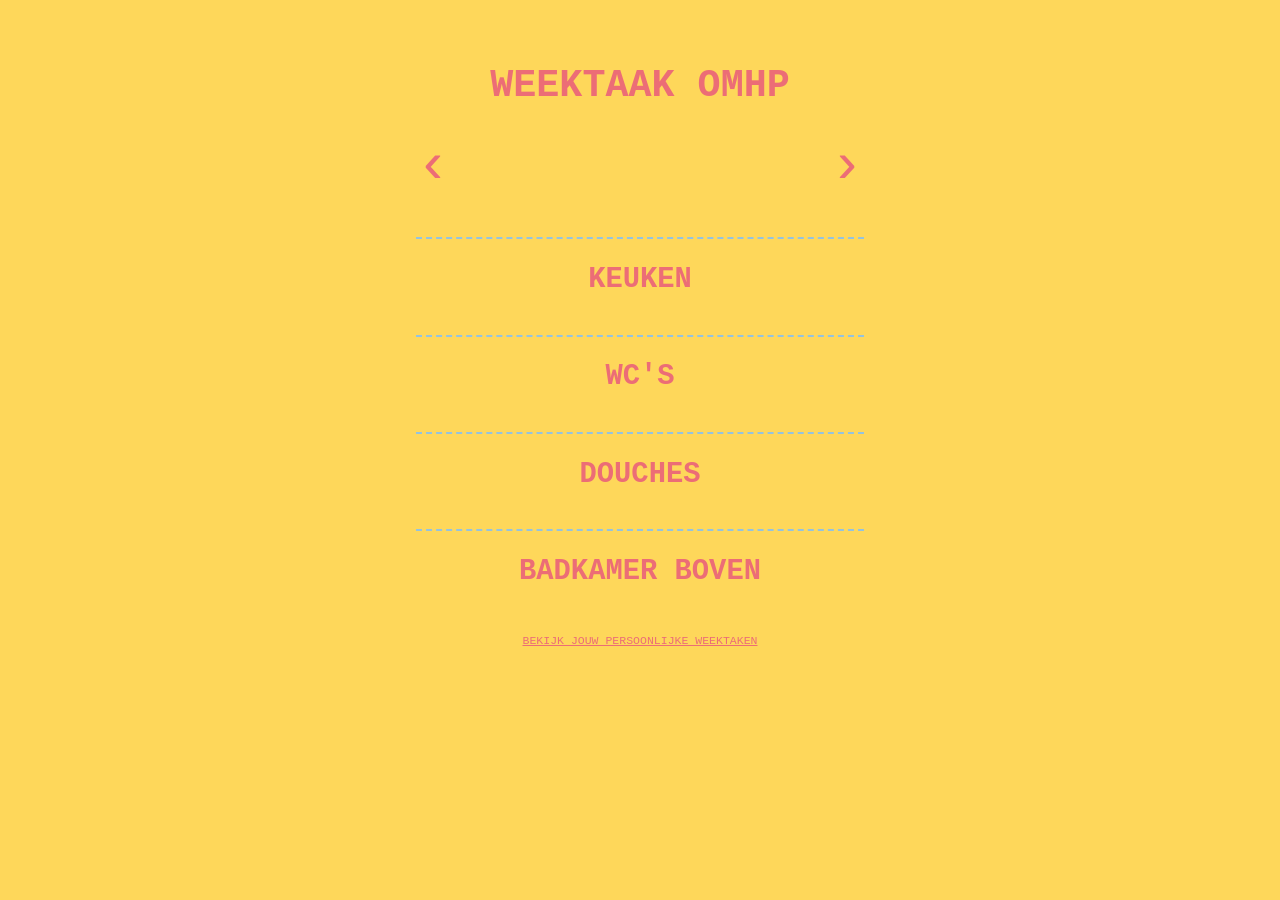
==== public/index.html @ 934b3ad6 "Merge remote-tracking branch 'weektaak/main'" ====
<!doctype html>
<html lang="nl">
  <head>
    <title>Weektaken OMHP</title>
    <link rel="stylesheet" href="style.css" />
    <link rel="shortcut icon" href="favicon.ico" type="image/x-icon" />
    <meta name="robots" content="noindex" />
    <script src="script.js" defer></script>
  </head>
  <body>
    <header>
      <h1><a href="index.html">Weektaak OMHP</a></h1>
      <nav>
        <a id="prevWeek" class="navButton">&#8249;</a>
        <p id="weeknumber"></p>
        <a id="nextWeek" class="navButton">&#8250;</a>
      </nav>
    </header>

    <main>
      <section>
        <h2>Keuken</h2>
        <p id="kitchen"></p>
      </section>

      <section>
        <h2>Wc's</h2>
        <p id="toilet"></p>
      </section>

      <section>
        <h2>Douches</h2>
        <p id="shower"></p>
      </section>

      <section>
        <h2>Badkamer boven</h2>
        <p id="upstairs"></p>
      </section>
    </main>

    <footer>
      <a href="persoonlijk.html">Bekijk jouw persoonlijke weektaken</a>
    </footer>
  </body>
</html>
---- public/style.css ----
body {
  height: 100vh;
  margin: 0 auto;
  width: 35%;
  background-color: #fed75a;
  color: #ec6d76;
  font-family: Courier;
  text-transform: uppercase;
  text-align: center;
  font-size: 1.2em;
}

@media (max-device-width: 812px) {
  body {
    font-size: 2.5em;
    width: 80%;
  }
}

header {
  padding-top: 2em;

  & h1 a {
    text-decoration: none;
  }

  & nav {
    width: 100%;
    display: flex;
    justify-content: space-between;
    align-items: flex-start;

    & .navButton {
      font-size: 3em;
      text-decoration: none;
      user-select: none;

      flex: 0 1 auto;
    }

    & p {
      align-self: center;
      margin: 0;
      margin-top: 0.5em;
    }

    & .navButton:last-child {
      align-self: flex-end;
    }
  }
}


main {
  margin: 0 auto;

  & section {
    border-top: 2px dashed rgb(148, 195, 223);
    margin-top: 2em;
    padding: 0 2em;
  }
}

a {
  color: inherit;
}

em {
  font-weight: bold;
  font-style: normal;
}

footer {
  margin-top: 4em;
  font-size: 0.6em;
  padding-bottom: 4em;
}

table {
  margin: 0 auto;
  border-collapse: collapse;
}

td,
th {
  text-align: right;
  padding: 3px 10px 3px 10px;
  border-right: 2px dashed rgb(148, 195, 223);
}

table tr td:first-child,
table tr th:first-child {
  border-left: 0;
}

table tr td:last-child,
table tr th:last-child {
  border-right: 0;
  text-align: left;
}

th {
  border-bottom: 2px dashed rgb(148, 195, 223);
  text-align: left;
}

#names {
  border: 0;
  margin-bottom: 2em;
  background: inherit;
  font-family: Courier;
  color: #ec6d76;
  font-weight: bold;
  text-align: center;
  font-size: 0.7em;
}
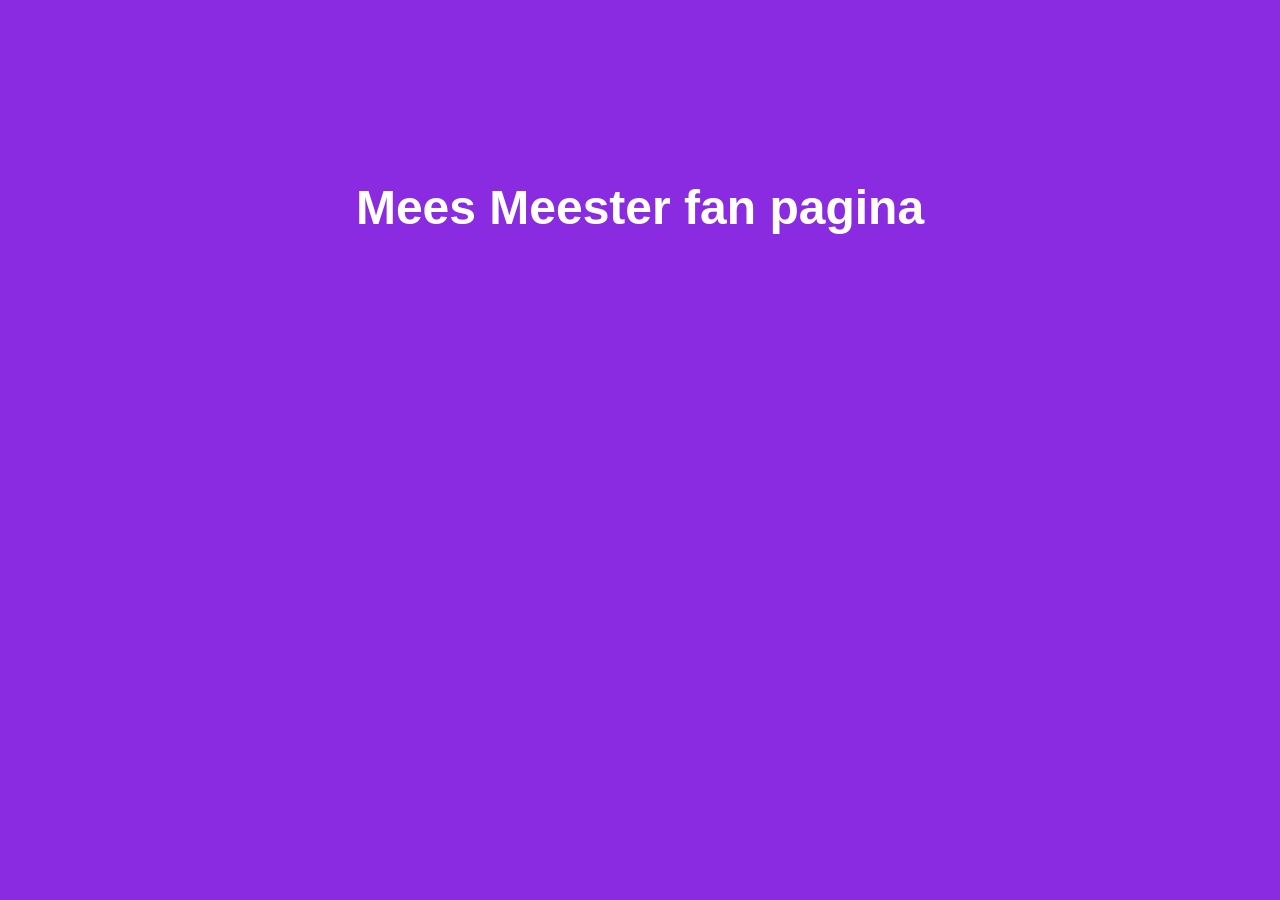
==== commit 0b29b086: "Add weektaak to omhp.nl" ====
--- a/public/index.html
+++ b/public/index.html
@@ -1,46 +1,36 @@
-<!doctype html>
+<!DOCTYPE html>
 <html lang="nl">
-  <head>
-    <title>Weektaken OMHP</title>
-    <link rel="stylesheet" href="style.css" />
-    <link rel="shortcut icon" href="favicon.ico" type="image/x-icon" />
-    <meta name="robots" content="noindex" />
-    <script src="script.js" defer></script>
-  </head>
-  <body>
-    <header>
-      <h1><a href="index.html">Weektaak OMHP</a></h1>
-      <nav>
-        <a id="prevWeek" class="navButton">&#8249;</a>
-        <p id="weeknumber"></p>
-        <a id="nextWeek" class="navButton">&#8250;</a>
-      </nav>
-    </header>
 
-    <main>
-      <section>
-        <h2>Keuken</h2>
-        <p id="kitchen"></p>
-      </section>
+<head>
+	<meta charset="UTF-8">
+	<meta name="viewport" content="width=device-width, initial-scale=1">
+	<link rel="icon" href="data:image/svg+xml,<svg xmlns=%22http://www.w3.org/2000/svg%22 viewBox=%220 0 100 100%22><text y=%22.9em%22 font-size=%2290%22>🏡</text></svg>">
+	<title>OMHP</title>
+	<meta name="description" content="Oudemanhuispport">
+	<link rel="canonical" href="https://www.chenouk.nl/">
+	<meta property="og:title" content="OMHP">
+	<meta property="og:description" content="Oudemanhuispoort">
+	<meta property="og:url" content="https://www.omhp.nl/">
+	<style>
+		body {
+			background-color: blueviolet;
+			color: white;
+			font-family: sans-serif;
+			font-size: 3em;
+			font-weight: bold;
+			text-align: center;
+		}
 
-      <section>
-        <h2>Wc's</h2>
-        <p id="toilet"></p>
-      </section>
+		p {
+			margin-top: 20vh;
+		}
+	</style>
+</head>
 
-      <section>
-        <h2>Douches</h2>
-        <p id="shower"></p>
-      </section>
+<body>
+	<p>
+	Mees Meester fan pagina
+	</p>
+</body>
 
-      <section>
-        <h2>Badkamer boven</h2>
-        <p id="upstairs"></p>
-      </section>
-    </main>
-
-    <footer>
-      <a href="persoonlijk.html">Bekijk jouw persoonlijke weektaken</a>
-    </footer>
-  </body>
 </html>
